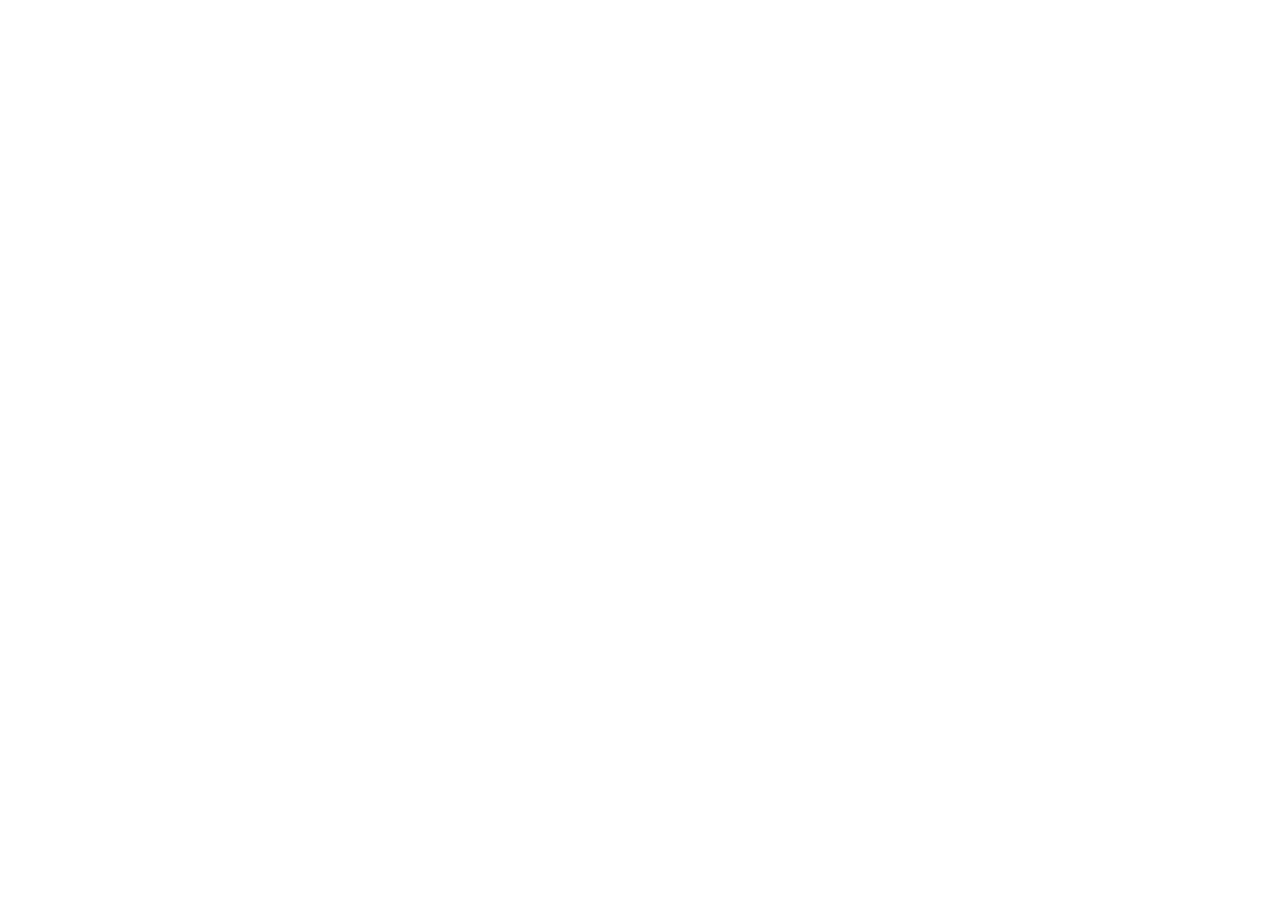
==== index.html @ 19796eb9 "new" ====
<!DOCTYPE html>
<html lang="en">
<head>
    <meta charset="UTF-8">
    <meta name="viewport" content="width=device-width, initial-scale=1.0">
    <title>Monitoring</title>
</head>
<body>
    
</body>
</html>
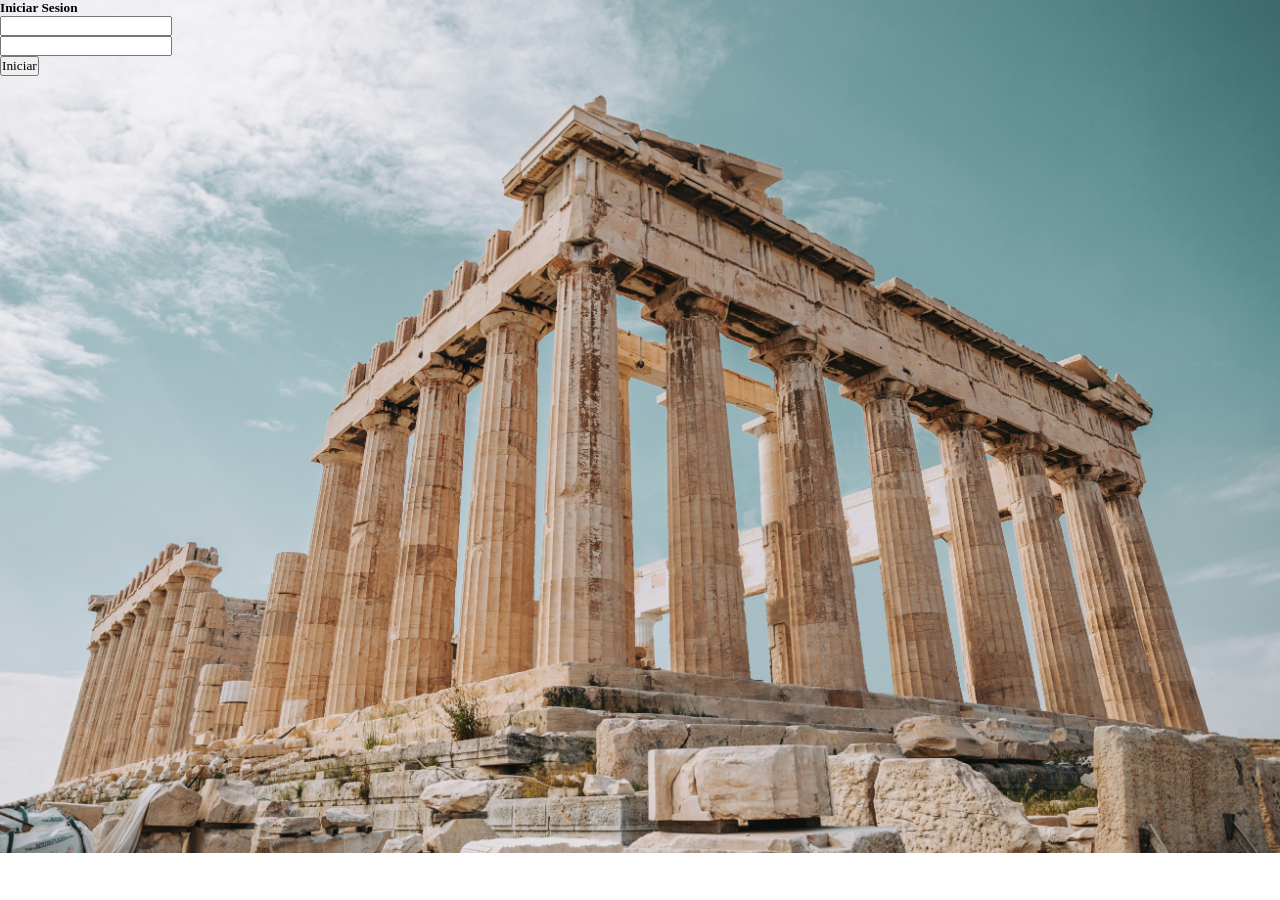
==== commit 4f2714d2: "new" ====
--- a/index.html
+++ b/index.html
@@ -3,9 +3,29 @@
 <head>
     <meta charset="UTF-8">
     <meta name="viewport" content="width=device-width, initial-scale=1.0">
+    <link rel="stylesheet" href="./CSS/style.css">
     <title>Monitoring</title>
 </head>
 <body>
-    
+
+
+    <div class="container">
+        <div class="title">
+            <h5>Iniciar Sesion</h5>
+        </div>
+        <form action="" method="POST">
+            <div class="inputs">
+                <input type="email" name="email" id="email" required>
+                <br>
+                <input type="password" name="password" id="password" required>
+            </div>
+
+            <div class="btn">
+                <button name="btn-lg" id="btn-lg" type="submit">Iniciar</button>
+            </div>
+        </form>
+    </div>
+
+
 </body>
 </html>
--- a/CSS/style.css
+++ b/CSS/style.css
@@ -0,0 +1,12 @@
+*{
+    margin: 0;
+    padding: 0;
+    box-sizing: border-box;
+    font-family: Georgia, 'Times New Roman', Times, serif;
+}
+
+body{
+    background-image: url(/IMG/spencer-davis-ilQmlVIMN4c-unsplash.jpg);
+    background-repeat: no-repeat;
+    background-size: cover;
+}
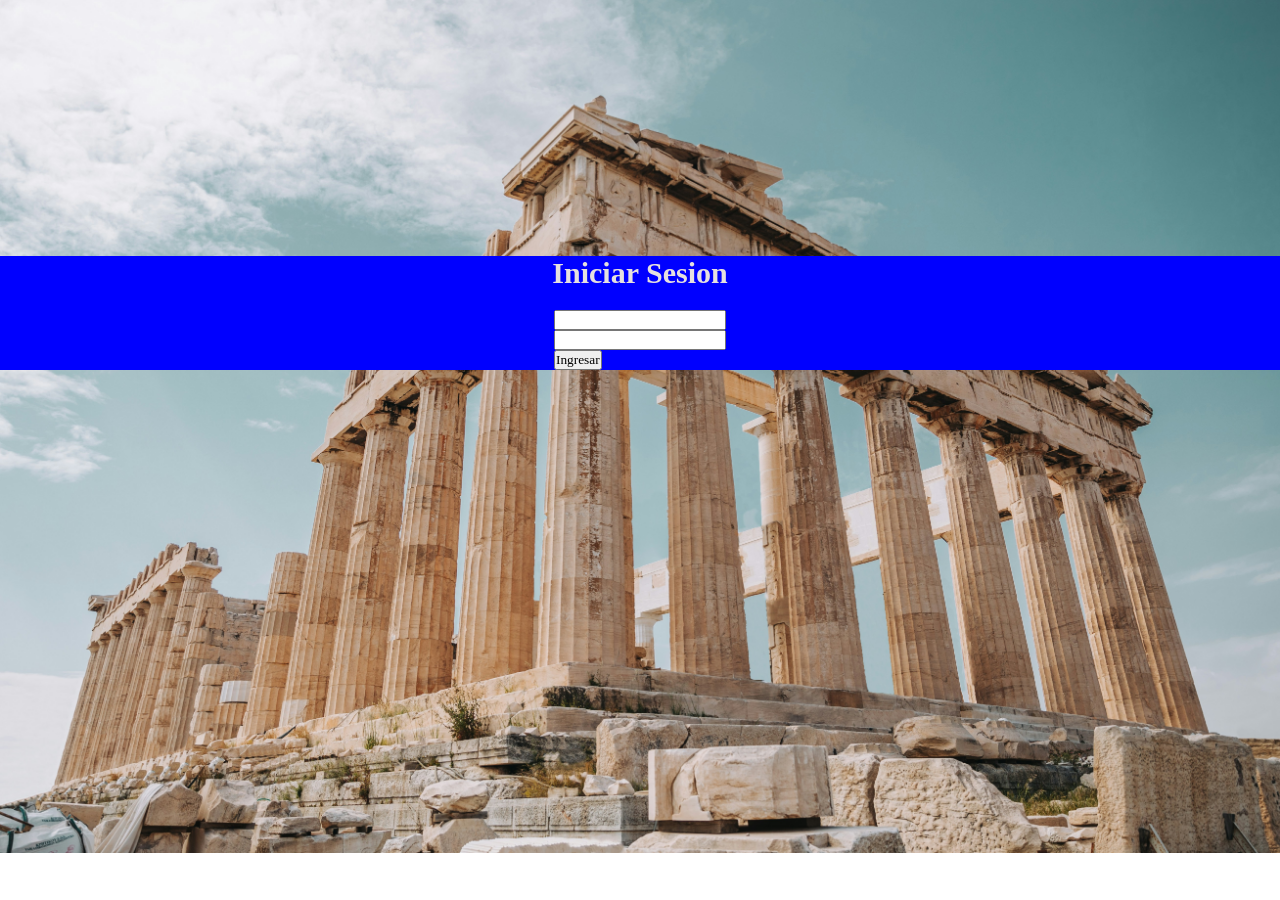
==== commit f565ba0c: "new" ====
--- a/index.html
+++ b/index.html
@@ -9,23 +9,29 @@
 <body>
 
 
-    <div class="container">
-        <div class="title">
-            <h5>Iniciar Sesion</h5>
-        </div>
-        <form action="" method="POST">
-            <div class="inputs">
-                <input type="email" name="email" id="email" required>
-                <br>
-                <input type="password" name="password" id="password" required>
+
+
+        <div class="container">
+
+            <div class="title">
+                <h5>Iniciar Sesion</h5>
             </div>
 
-            <div class="btn">
-                <button name="btn-lg" id="btn-lg" type="submit">Iniciar</button>
+            <div class="container-lg">
+                <form action="" method="POST">
+                    <div class="inputs">
+                        <input type="email" name="email" id="email" required>
+                        <br>
+                        <input type="password" name="password" id="password" required>
+                    </div>
+
+                    <div class="btn">
+                        <button name="btn-lg" id="btn-lg" type="submit">Ingresar</button>
+                    </div>
+                </form>
             </div>
-        </form>
-    </div>
 
+        </div>
 
 </body>
 </html>
--- a/CSS/style.css
+++ b/CSS/style.css
@@ -9,4 +9,25 @@
     background-image: url(/IMG/spencer-davis-ilQmlVIMN4c-unsplash.jpg);
     background-repeat: no-repeat;
     background-size: cover;
-}+}
+
+
+.container-lg{
+    display: flex;
+    justify-content: center;
+    align-items: center;
+    margin-top: 20px;
+}
+
+.title h5{
+    display: flex;
+    justify-content: center;
+    font-size: 30px;
+    margin-top: 20%;
+    color: rgb(230, 224, 224);
+}
+
+.container {
+    background: blue;
+}
+
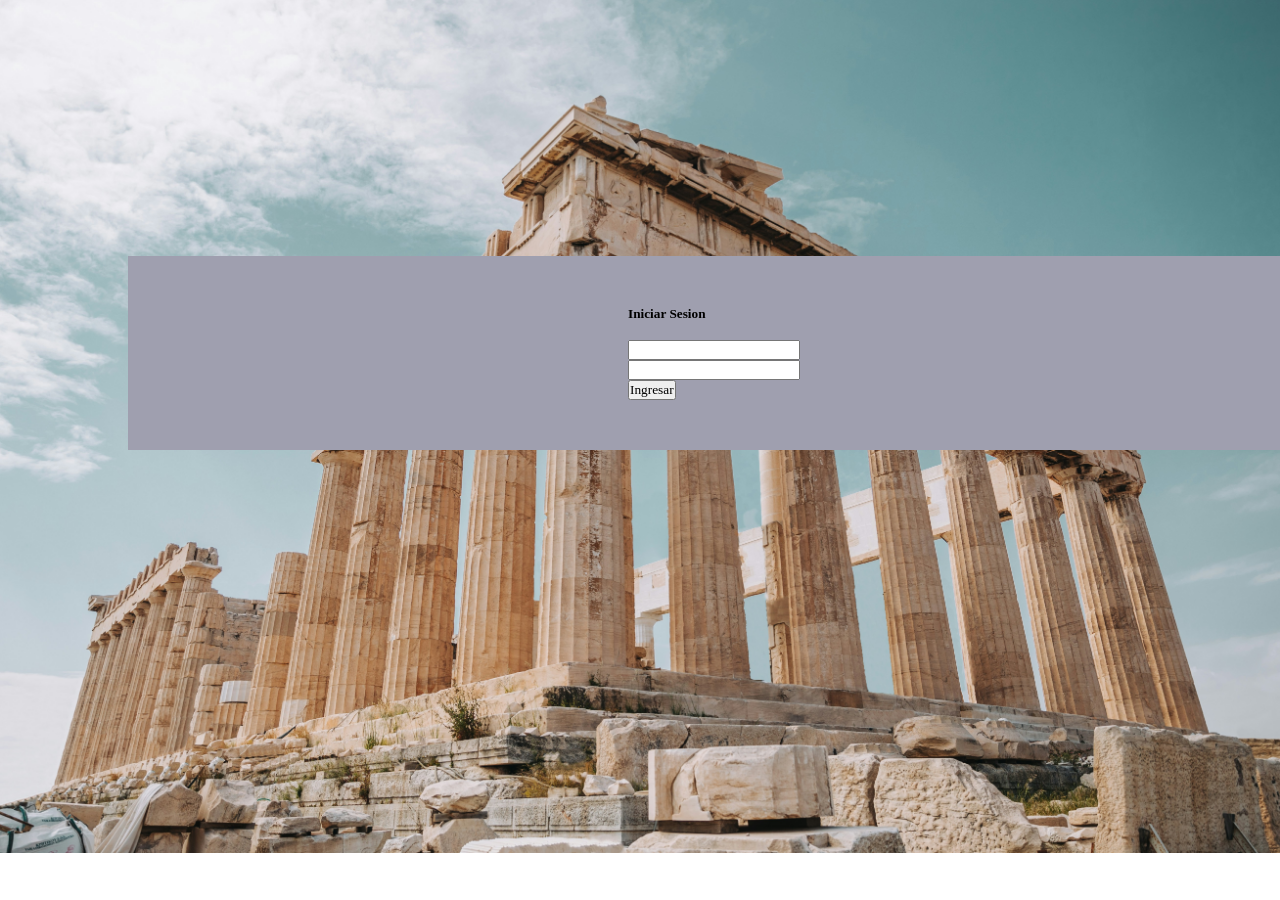
==== commit c4a1aa70: "new" ====
--- a/index.html
+++ b/index.html
@@ -13,13 +13,14 @@
 
         <div class="container">
 
-            <div class="title">
-                <h5>Iniciar Sesion</h5>
-            </div>
 
             <div class="container-lg">
                 <form action="" method="POST">
                     <div class="inputs">
+
+                        <h5>Iniciar Sesion</h5>
+                    <br>
+
                         <input type="email" name="email" id="email" required>
                         <br>
                         <input type="password" name="password" id="password" required>
--- a/CSS/style.css
+++ b/CSS/style.css
@@ -12,22 +12,16 @@
 }
 
 
-.container-lg{
+.container{
     display: flex;
     justify-content: center;
     align-items: center;
     margin-top: 20px;
+    background: rgb(159, 159, 175);
+    padding: 50px;
+    margin-top: 20%;
+    margin-left: 10%;
+    margin-right: -20px;
+
 }
 
-.title h5{
-    display: flex;
-    justify-content: center;
-    font-size: 30px;
-    margin-top: 20%;
-    color: rgb(230, 224, 224);
-}
-
-.container {
-    background: blue;
-}
-
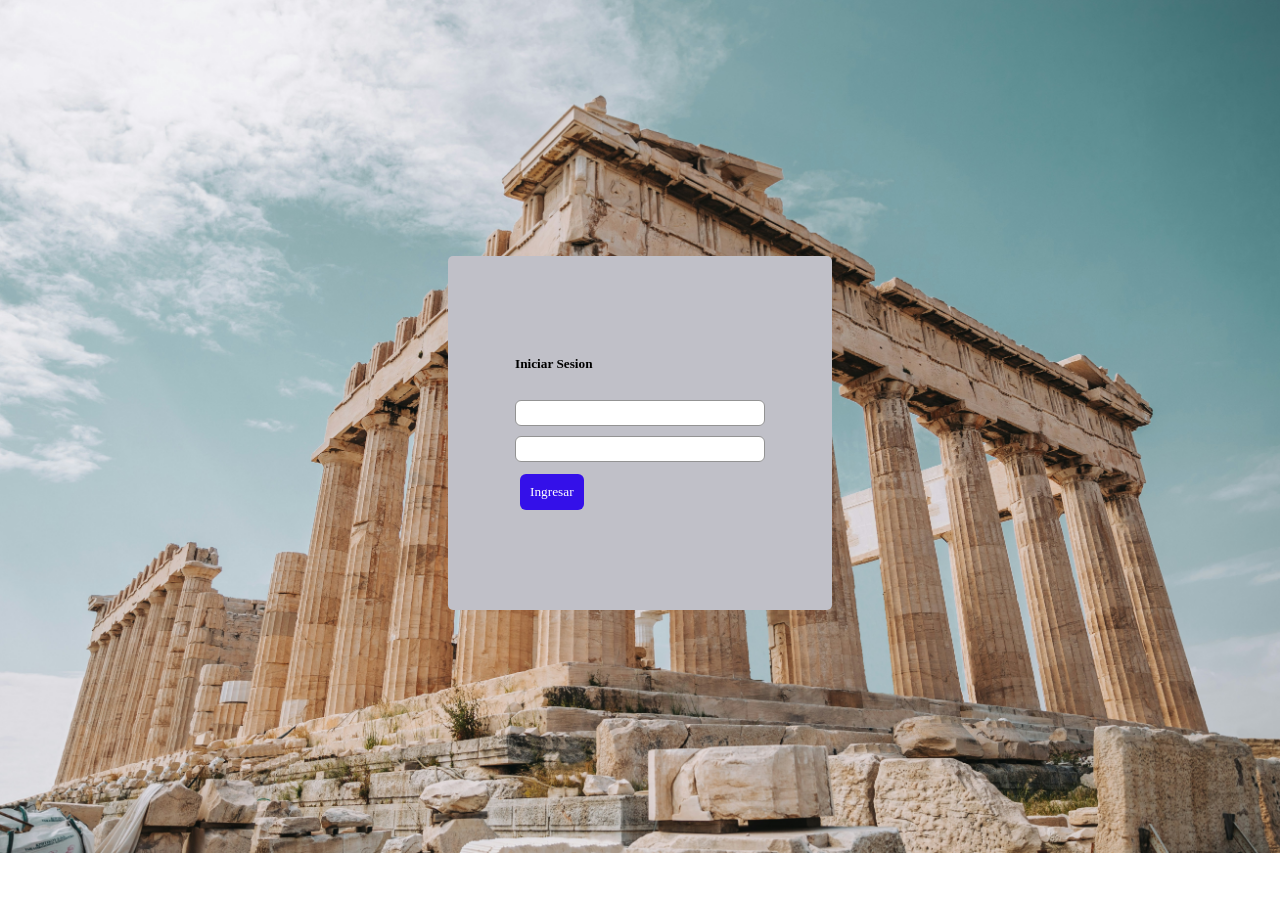
==== commit 484013d6: "frontend" ====
--- a/index.html
+++ b/index.html
@@ -19,7 +19,7 @@
                     <div class="inputs">
 
                         <h5>Iniciar Sesion</h5>
-                    <br>
+                        <br>
 
                         <input type="email" name="email" id="email" required>
                         <br>
--- a/CSS/style.css
+++ b/CSS/style.css
@@ -17,11 +17,40 @@
     justify-content: center;
     align-items: center;
     margin-top: 20px;
-    background: rgb(159, 159, 175);
-    padding: 50px;
+    background: rgb(192, 192, 200);
+    border-radius: 5px;
+    padding: 100px;
     margin-top: 20%;
-    margin-left: 10%;
-    margin-right: -20px;
-
+    margin-left: 35%;
+    margin-right: 35%;
 }
 
+.inputs input{
+    margin-top: 10px;
+    padding-top: 5px;
+    padding-bottom: 3px;
+    padding-left: 10px;
+    padding-right: 70px;
+    border-radius: 6px;
+    border: none;
+    border: solid 1px #939393;
+}
+
+.container-lg .btn{
+    margin-top: 12px;
+    margin-left: 5px;
+}
+
+.container-lg .btn button{
+    border: none;
+    border-radius: 6px;
+    padding: 10px;
+    background: rgb(52, 16, 233);
+    color: #fff;
+    cursor: pointer;
+}
+
+.container-lg .btn button:hover{
+    background: rgba(52, 16, 233, 0.665);
+}
+
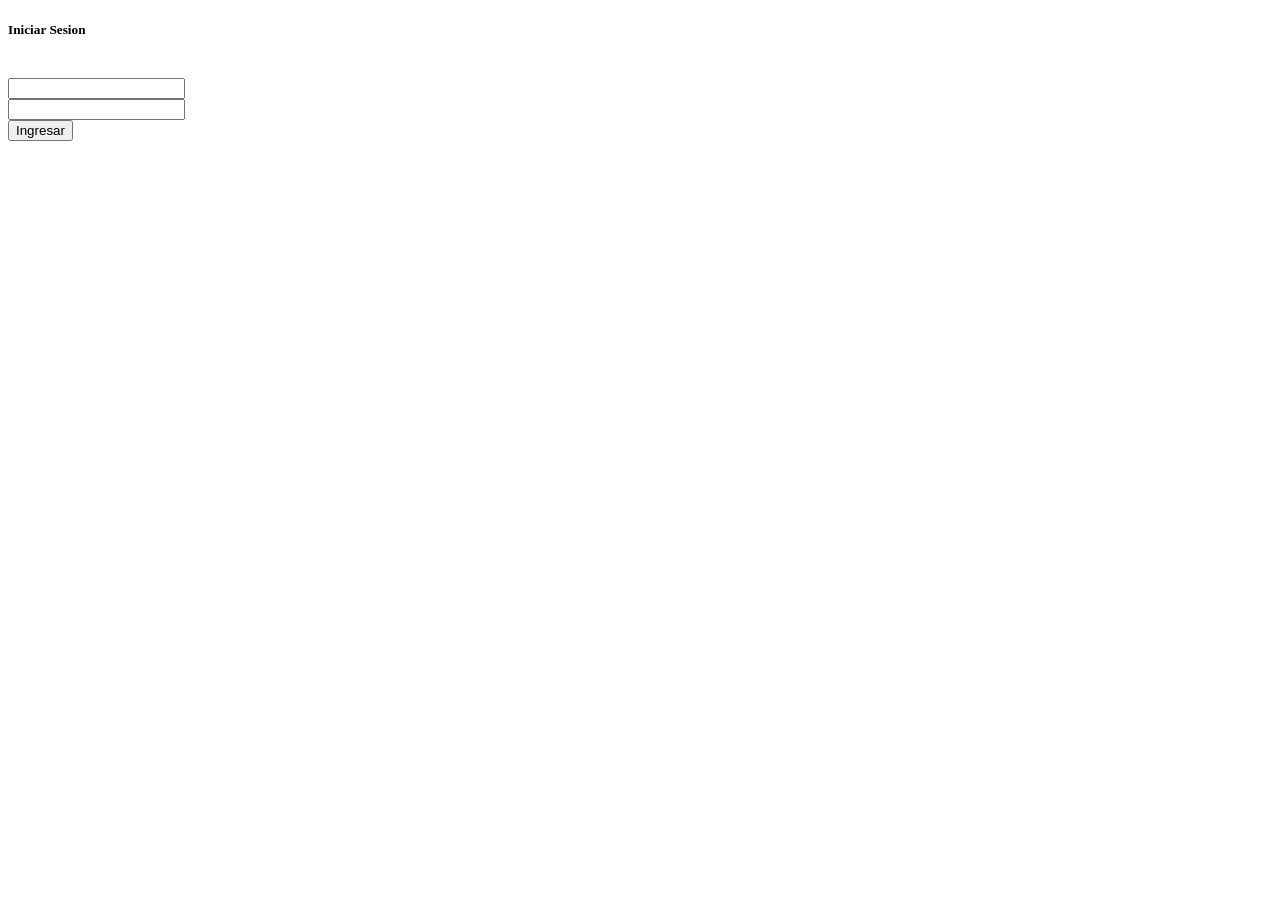
==== commit e431b624: "estructura de data" ====
--- a/index.html
+++ b/index.html
@@ -3,8 +3,8 @@
 <head>
     <meta charset="UTF-8">
     <meta name="viewport" content="width=device-width, initial-scale=1.0">
-    <link rel="stylesheet" href="./CSS/style.css">
-    <title>Monitoring</title>
+    <link rel="stylesheet" href="http://localhost/monitoring//CSS/log.css">
+    <title>Login_Monitoring</title>
 </head>
 <body>
 
